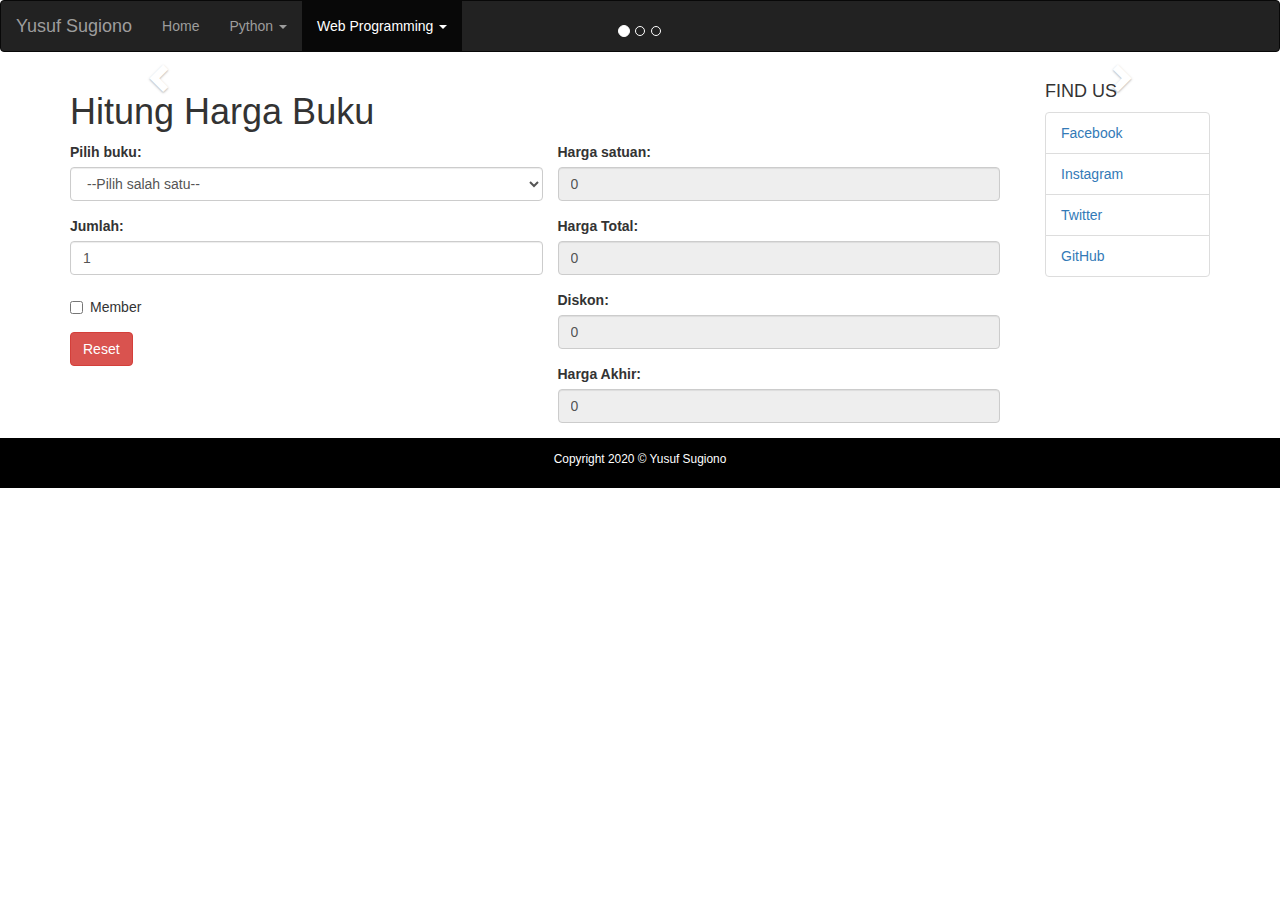
==== 02032020_Javascript/index.html @ a0887a6e "Initial commit" ====
<!DOCTYPE html>
<html lang="en">
<head>
	<meta charset="UTF-8">
	<title>Baca Buku Baca Dunia</title>
	<meta charset="utf-8">
  	<meta name="viewport" content="width=device-width, initial-scale=1">
  	<link rel="stylesheet" href="https://maxcdn.bootstrapcdn.com/bootstrap/3.4.1/css/bootstrap.min.css">
  	<link rel="stylesheet" href="https://yusufsugiono.github.io/assets/vendor/fontawesome/css/all.css">
  	<script src="https://ajax.googleapis.com/ajax/libs/jquery/3.4.1/jquery.min.js"></script>
  	<script src="https://maxcdn.bootstrapcdn.com/bootstrap/3.4.1/js/bootstrap.min.js"></script>
</head>

<body>
<nav class="navbar navbar-inverse">
  <div class="container-fluid">
    <div class="navbar-header">
      <a class="navbar-brand" href="https://yusufsugiono.github.io">Yusuf Sugiono</a>
    </div>
    <ul class="nav navbar-nav">
      <li><a href="https://yusufsugiono.github.io">Home</a></li>
      <li class="dropdown"><a class="dropdown-toggle" data-toggle="dropdown" href="#">Python <span class="caret"></span></a>
        <ul class="dropdown-menu">
          <li><a href="https://github.com/yusufsugiono/oop-python/blob/master/catatan-pbo-pra-uts.ipynb">Catatan PBO Python</a></li>
          <li><a href="https://github.com/yusufsugiono/project-PBO/tree/master/Kivy-Piano">Project Kivy - Piano</a></li>
          <li><a href="https://github.com/yusufsugiono/project-PBO/tree/master/Pygame-Pingpong">Project PyGame - Ping Pong</a></li>
        </ul>
      </li>
      <li class="dropdown active"><a class="dropdown-toggle" data-toggle="dropdown" href="#">Web Programming <span class="caret"></span></a>
        <ul class="dropdown-menu">
          <li><a href="https://yusufsugiono.github.io/pemweb-SI-B/17022020_HTML/">Latihan HTML Dasar</a></li>
          <li><a href="https://yusufsugiono.github.io/pemweb-SI-B/17022020_Tabel/">Latihan Tabel Dasar</a></li>
          <li><a href="https://yusufsugiono.github.io/pemweb-SI-B/24022020_Tabel/">Latihan Bootstrap</a></li>
          <li><a href="https://yusufsugiono.github.io/pemweb-SI-B/02032020_Javascript/">Latihan Javascript</a></li>
        </ul>
      </li>
    </ul>
  </div>
</nav>

<div class="container">
  <div id="myCarousel" class="carousel slide" data-ride="carousel">
    
    <ol class="carousel-indicators">
      <li data-target="#myCarousel" data-slide-to="0" class="active"></li>
      <li data-target="#myCarousel" data-slide-to="1"></li>
      <li data-target="#myCarousel" data-slide-to="2"></li>
    </ol>

    
    <div class="carousel-inner">
      <div class="item active">
        <img src="https://raw.githubusercontent.com/yusufsugiono/yusufsugiono.github.io/master/pemweb-SI-B/02032020_Javascript/img/satu.jpg" alt="" style="width:100%;">
        <div class="carousel-caption">
        	<h1>Budayakan Literasi</h1>
        	<h3>Ayo cari dan baca bukumu mulai dari sekarang!</h3>
        </div>
      </div>

      <div class="item">
        <img src="https://raw.githubusercontent.com/yusufsugiono/yusufsugiono.github.io/master/pemweb-SI-B/02032020_Javascript/img/dua.jpg" alt="" style="width:100%;">
        <div class="carousel-caption">
        	<h1>Kejar Mimpimu</h1>
        	<h3>Gali wawasan dan mulai kejar semua mimpimu dengan membaca buku</h3>
        </div>
      </div>
    
      <div class="item">
        <img src="https://raw.githubusercontent.com/yusufsugiono/yusufsugiono.github.io/master/pemweb-SI-B/02032020_Javascript/img/tiga.jpg" alt="" style="width:100%;">
        <div class="carousel-caption">
        	<h1>Tingkatkan Kemampuanmu</h1>
        	<h3>Temukan minatmu dan kembangkan potensimu dengan membaca buku</h3>
        </div>
      </div>
    </div>

    
    <a class="left carousel-control" href="#myCarousel" data-slide="prev">
      <span class="glyphicon glyphicon-chevron-left"></span>
      <span class="sr-only">Previous</span>
    </a>
    <a class="right carousel-control" href="#myCarousel" data-slide="next">
      <span class="glyphicon glyphicon-chevron-right"></span>
      <span class="sr-only">Next</span>
    </a>
  </div>
</div>

<div class="container">
	<div class="row">
		<div class="col-md-10 col-xs-12">
			<h1>Hitung Harga Buku</h1>
			<div class="col-md-6 col-xs-12">
			<form class="form-horizontal" name="form" action="">
			    <div class="form-group">
			      <label for="sel1">Pilih buku:</label>
					<select class="form-control" id="sel1" name="sel1" onchange="cekHarga()">
						<option value="" hidden>--Pilih salah satu--</option>
					    <option value="1">Belajar HTML</option>
					    <option value="2">Belajar CSS</option>
					    <option value="3">Belajar PHP</option>
					    <option value="4">Belajar JS</option>
					</select>
			    </div>
			    <div class="form-group">
				  	<label for="unit">Jumlah:</label>
				  	<input type="number" min="1" class="form-control" name="unit" id="unit" value="1" onkeypress="return hanyaAngka(event)" onchange="cekHarga()">
				</div>
			    <div class="form-group">
			        <div class="checkbox">
			          <label><input type="checkbox" id="member" name="member" onchange="cekHarga()"> Member</label>
			        </div>
			    </div>
			    <div class="form-group">
			        <button type="reset" class="btn btn-danger"><i class="fas fa-undo-alt"></i> Reset</button>
			    </div>
		</div>

		<div class="col-md-6 col-xs-12">
				<div class="form-group">
				  	<label for="hrsatuan">Harga satuan:</label>
				  	<input type="text" class="form-control" name="hrsatuan" id="hrsatuan" value="0" readonly>
				</div>
				<div class="form-group">
				  	<label for="hrtotal">Harga Total:</label>
				  	<input type="text" class="form-control" name="hrtotal" id="hrtotal" value="0" readonly>
				</div>
				<div class="form-group">
				  	<label for="diskon">Diskon:</label>
				  	<input type="text" class="form-control" name="diskon" id="diskon" value="0" readonly>
				</div>
				<div class="form-group">
				  	<label for="hrakhir">Harga Akhir:</label>
				  	<input type="text" class="form-control" name="hrakhir" id="hrakhir" value="0" readonly>
				</div>
			</form>
		</div>
		</div>
		<div class="col-md-2 col-xs-12">
			
				<h4>FIND US</h4>
				<ul class="list-group">
				    <li class="list-group-item"><a href="https://facebook.com/YusufArBletz2" target="_blank"><i class="fab fa-facebook"></i>  Facebook</a></li>
				    <li class="list-group-item"><a href="https://instagram.com/yusufsugiono" target="_blank"><i class="fab fa-instagram"></i>  Instagram</a></li>
				    <li class="list-group-item"><a href="https://twitter.com/ysf_sugiono" target="_blank"><i class="fab fa-twitter"></i>  Twitter</a></li>
				    <li class="list-group-item"><a href="https://github.com/yusufsugiono" target="_blank"><i class="fab fa-github"></i>  GitHub</a></li>
				</ul>
				<br><br>
			
		</div>
		
	</div>
	
</div>
<div style="background-color:black;color:white;height: 50px;padding-top: 10px;" class="container-fluid">
	<p align="center"><small>Copyright 2020 &copy; Yusuf Sugiono</small></p>
	</div>

<script>
	function hanyaAngka(evt){
	  var charCode = (evt.which) ? evt.which : event.keyCode
	  if (charCode > 31 && (charCode < 48 || charCode > 57))
	  return false;
	  return true;
	}

	function munculHargasatuan(){
		var buku = (document.form.sel1.value);
		if (buku == '1') {
			hargaSatuan = 50000;
		} else if (buku == '2') {
			hargaSatuan = 55000;
		} else if (buku == '3') {
			hargaSatuan = 80000; 
		} else if (buku == '4') {
			hargaSatuan = 85000;
		} else {
			hargaSatuan = 0;
		}

		document.form.hrsatuan.value = hargaSatuan;
	}

	function munculHargatotal(){
		var hargaSatuan = (document.form.hrsatuan.value);
		var jml = (document.form.unit.value);
		var hargaTotal = eval(jml*hargaSatuan);
		document.form.hrtotal.value = hargaTotal;
	}

	function cekMember() {
		if (document.form.member.checked == true) {
			diskon = 0.25;
		} else {
			diskon = 0;
		}
		var hargaTotal = (document.form.hrtotal.value);
		var hargaDiskon = eval(hargaTotal*diskon);
		document.form.diskon.value = hargaDiskon;
	}

	function hargaAkhir() {
		var hargaTotal = (document.form.hrtotal.value);
		var hargaDiskon= (document.form.diskon.value);
		var hargaAkhir = eval(hargaTotal-hargaDiskon);
		document.form.hrakhir.value = hargaAkhir;
	}

	function cekHarga(){
		munculHargasatuan();
		munculHargatotal();
		cekMember();
		hargaAkhir();
	}
</script>
</body>
</html>
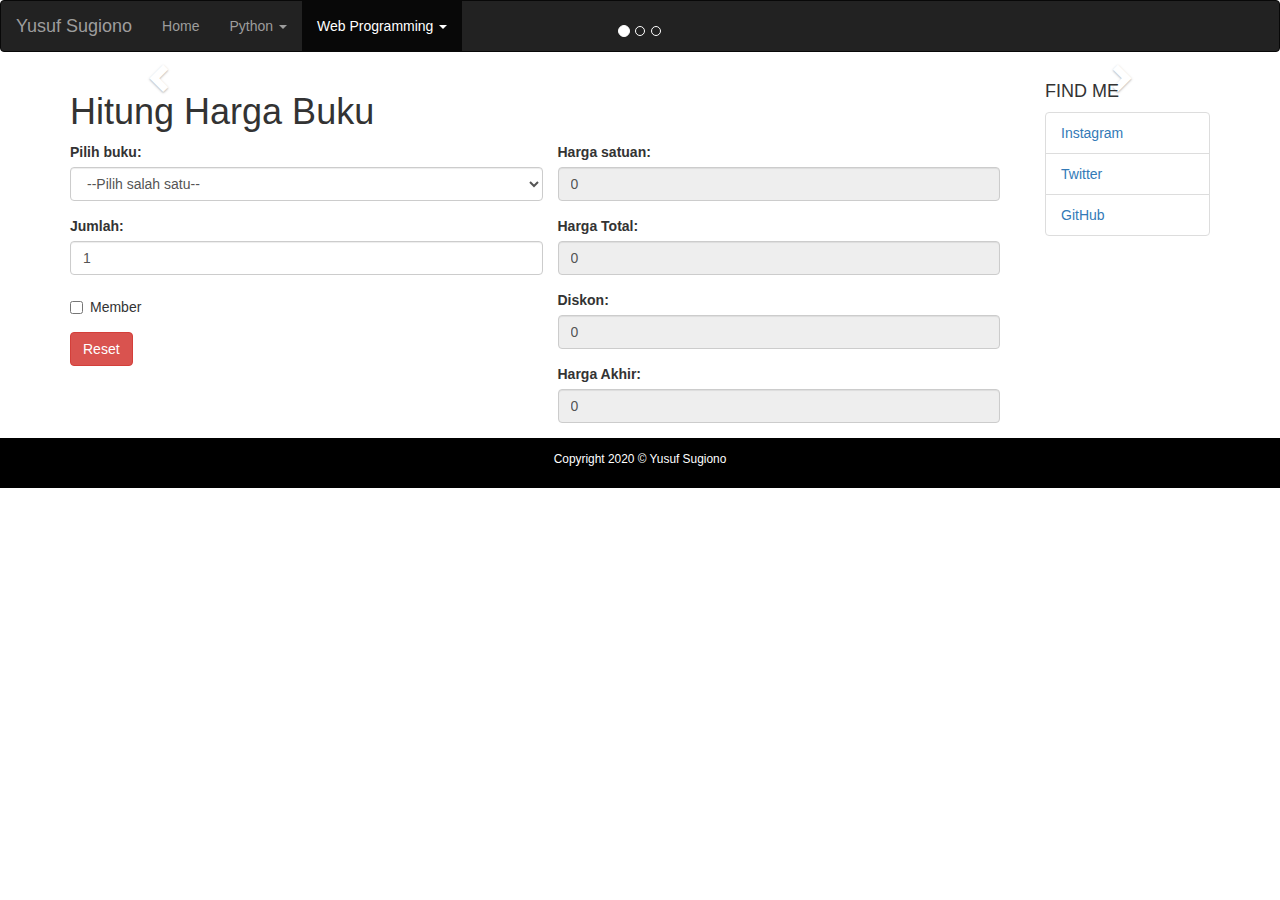
==== commit 1791ec16: "update assets Javascript" ====
--- a/02032020_Javascript/index.html
+++ b/02032020_Javascript/index.html
@@ -15,10 +15,10 @@
 <nav class="navbar navbar-inverse">
   <div class="container-fluid">
     <div class="navbar-header">
-      <a class="navbar-brand" href="https://yusufsugiono.github.io">Yusuf Sugiono</a>
+      <a class="navbar-brand" href="#">Yusuf Sugiono</a>
     </div>
     <ul class="nav navbar-nav">
-      <li><a href="https://yusufsugiono.github.io">Home</a></li>
+      <li><a href="#">Home</a></li>
       <li class="dropdown"><a class="dropdown-toggle" data-toggle="dropdown" href="#">Python <span class="caret"></span></a>
         <ul class="dropdown-menu">
           <li><a href="https://github.com/yusufsugiono/oop-python/blob/master/catatan-pbo-pra-uts.ipynb">Catatan PBO Python</a></li>
@@ -28,10 +28,10 @@
       </li>
       <li class="dropdown active"><a class="dropdown-toggle" data-toggle="dropdown" href="#">Web Programming <span class="caret"></span></a>
         <ul class="dropdown-menu">
-          <li><a href="https://yusufsugiono.github.io/pemweb-SI-B/17022020_HTML/">Latihan HTML Dasar</a></li>
-          <li><a href="https://yusufsugiono.github.io/pemweb-SI-B/17022020_Tabel/">Latihan Tabel Dasar</a></li>
-          <li><a href="https://yusufsugiono.github.io/pemweb-SI-B/24022020_Tabel/">Latihan Bootstrap</a></li>
-          <li><a href="https://yusufsugiono.github.io/pemweb-SI-B/02032020_Javascript/">Latihan Javascript</a></li>
+          <li><a href="https://yusufsugiono.github.io/pemrograman-web/17022020_HTML/">Latihan HTML Dasar</a></li>
+          <li><a href="https://yusufsugiono.github.io/pemrograman-web/17022020_Tabel/">Latihan Tabel Dasar</a></li>
+          <li><a href="https://yusufsugiono.github.io/pemrograman-web/24022020_Bootstrap/">Latihan Bootstrap</a></li>
+          <li><a href="#">Latihan Javascript</a></li>
         </ul>
       </li>
     </ul>
@@ -50,7 +50,7 @@
     
     <div class="carousel-inner">
       <div class="item active">
-        <img src="https://raw.githubusercontent.com/yusufsugiono/yusufsugiono.github.io/master/pemweb-SI-B/02032020_Javascript/img/satu.jpg" alt="" style="width:100%;">
+        <img src="https://raw.githubusercontent.com/yusufsugiono/pemrograman-web/master/02032020_Javascript/img/satu.jpg" alt="" style="width:100%;">
         <div class="carousel-caption">
         	<h1>Budayakan Literasi</h1>
         	<h3>Ayo cari dan baca bukumu mulai dari sekarang!</h3>
@@ -58,7 +58,7 @@
       </div>
 
       <div class="item">
-        <img src="https://raw.githubusercontent.com/yusufsugiono/yusufsugiono.github.io/master/pemweb-SI-B/02032020_Javascript/img/dua.jpg" alt="" style="width:100%;">
+        <img src="https://raw.githubusercontent.com/yusufsugiono/pemrograman-web/master/02032020_Javascript/img/dua.jpg" alt="" style="width:100%;">
         <div class="carousel-caption">
         	<h1>Kejar Mimpimu</h1>
         	<h3>Gali wawasan dan mulai kejar semua mimpimu dengan membaca buku</h3>
@@ -66,7 +66,7 @@
       </div>
     
       <div class="item">
-        <img src="https://raw.githubusercontent.com/yusufsugiono/yusufsugiono.github.io/master/pemweb-SI-B/02032020_Javascript/img/tiga.jpg" alt="" style="width:100%;">
+        <img src="https://raw.githubusercontent.com/yusufsugiono/pemrograman-web/master/02032020_Javascript/img/tiga.jpg" alt="" style="width:100%;">
         <div class="carousel-caption">
         	<h1>Tingkatkan Kemampuanmu</h1>
         	<h3>Temukan minatmu dan kembangkan potensimu dengan membaca buku</h3>
@@ -138,9 +138,8 @@
 		</div>
 		<div class="col-md-2 col-xs-12">
 			
-				<h4>FIND US</h4>
+				<h4>FIND ME</h4>
 				<ul class="list-group">
-				    <li class="list-group-item"><a href="https://facebook.com/YusufArBletz2" target="_blank"><i class="fab fa-facebook"></i>  Facebook</a></li>
 				    <li class="list-group-item"><a href="https://instagram.com/yusufsugiono" target="_blank"><i class="fab fa-instagram"></i>  Instagram</a></li>
 				    <li class="list-group-item"><a href="https://twitter.com/ysf_sugiono" target="_blank"><i class="fab fa-twitter"></i>  Twitter</a></li>
 				    <li class="list-group-item"><a href="https://github.com/yusufsugiono" target="_blank"><i class="fab fa-github"></i>  GitHub</a></li>
